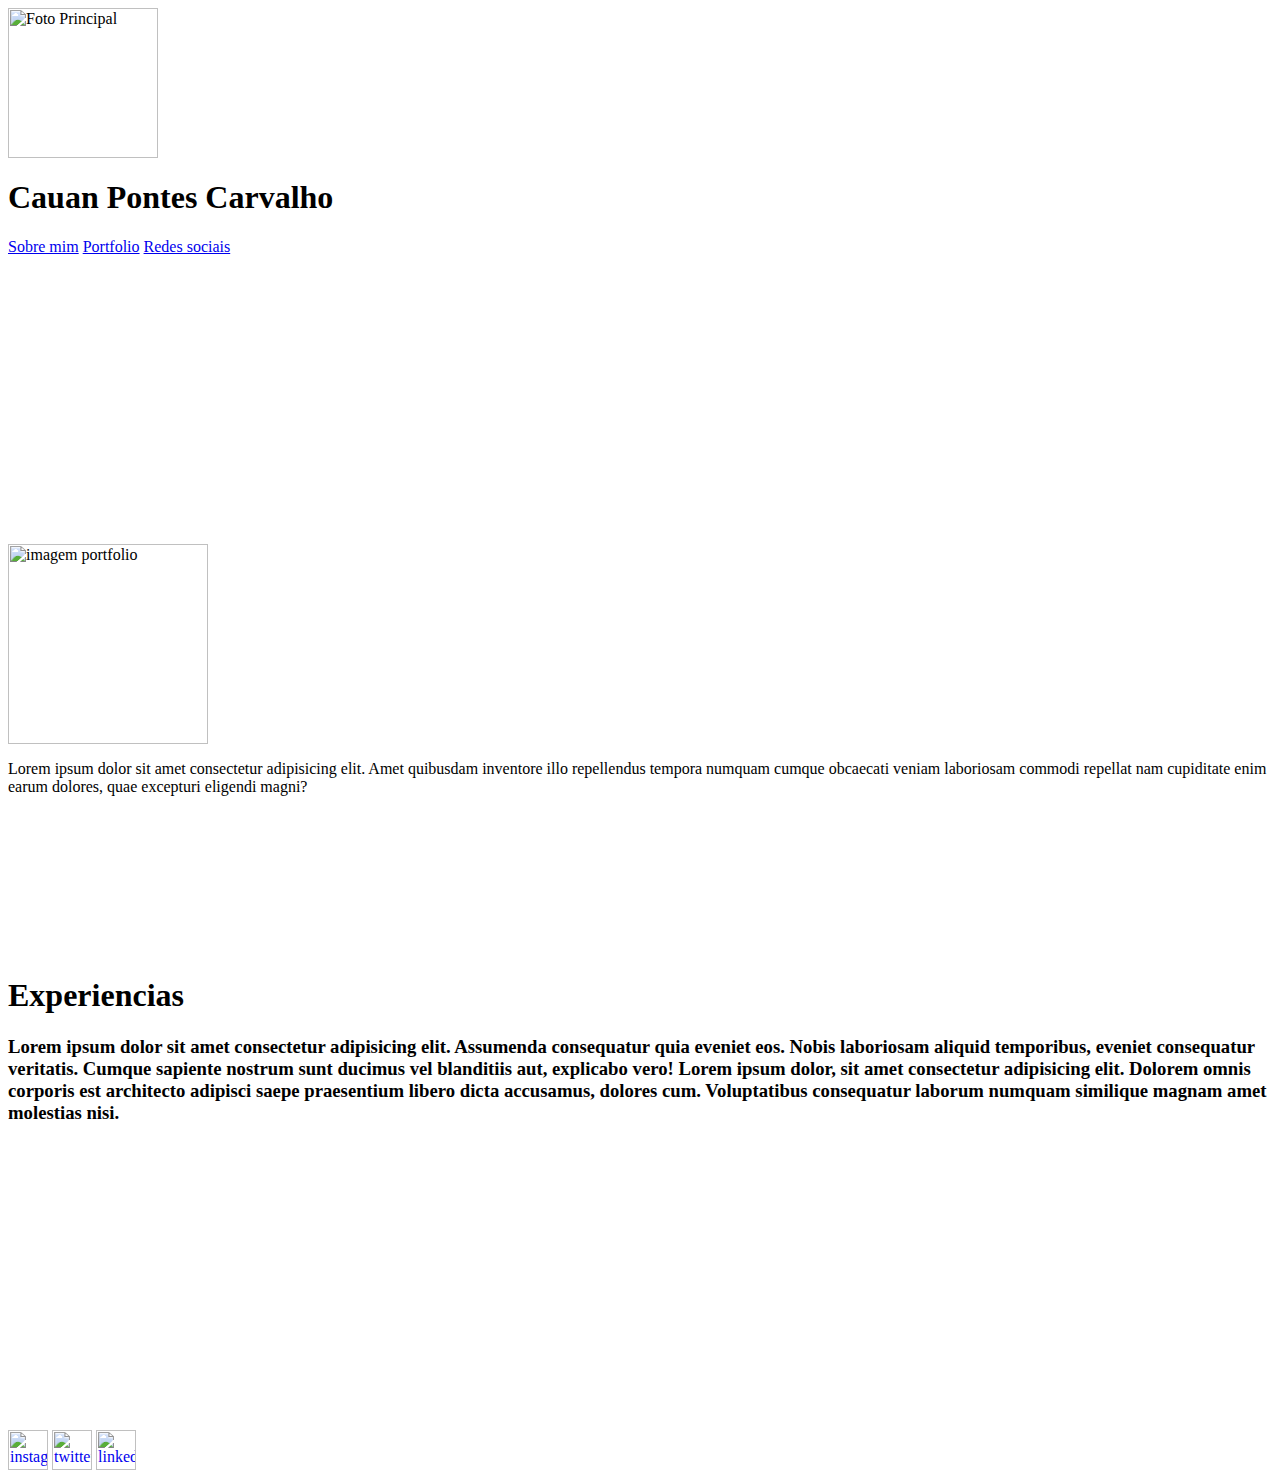
==== page.html @ cfec7d79 "Add files via upload" ====
<html>


<head>
    <title>Portfólio</title>
</head>

<body>
   
        <header>

            <img width="150px" src="https://cdn-icons-png.flaticon.com/512/1361/1361728.png" alt="Foto Principal">

            <h1>Cauan Pontes Carvalho</h1>

        </header>

        <nav>
            <thead>

                <th><a href="#about">Sobre mim</a></th>
                <th><a href="#portfolio">Portfolio</a></th>
                <th><a href="#socials">Redes sociais</a></th>
                
            </thead>
        </nav>

      

        
    

    <br><br><br><br><br><br><br><br><br><br><br><br><br><br><br><br>

    <div id="about">
        <img width="200px" src="https://cdn-icons-png.flaticon.com/512/5987/5987462.png" alt="imagem portfolio">

        <p>Lorem ipsum dolor sit amet consectetur adipisicing elit. Amet quibusdam inventore illo repellendus tempora numquam cumque obcaecati veniam laboriosam commodi repellat nam cupiditate enim earum dolores, quae excepturi eligendi magni?</p>


    </div>

    <br><br><br><br><br><br><br><br>






    <div id="portfolio">
        <h1>Experiencias</h1>

        <h3>Lorem ipsum dolor sit amet consectetur adipisicing elit. Assumenda consequatur quia eveniet eos. Nobis laboriosam aliquid temporibus, eveniet consequatur veritatis. Cumque sapiente nostrum sunt ducimus vel blanditiis aut, explicabo vero! Lorem ipsum dolor, sit amet consectetur adipisicing elit. Dolorem omnis corporis est architecto adipisci saepe praesentium libero dicta accusamus, dolores cum. Voluptatibus consequatur laborum numquam similique magnam amet molestias nisi.</h3>
    </div>

    <br><br><br><br><br><br><br><br><br><br><br><br><br><br><br><br>

    <footer>
        <div id="socials">
            <a href="https://www.instagram.com/"><img width="40px" src="https://cdn-icons-png.flaticon.com/512/1384/1384063.png" alt="instagram"></a>
            <a href="x.com"><img width="40px" src="https://seeklogo.com/images/T/twitter-x-logo-577BCAE525-seeklogo.com.png" alt="twitter"></a>
            <a href="linkedin.com"> <img width="40px" src="https://cdn-icons-png.flaticon.com/256/174/174857.png" alt="linkedin"></a>
    
    
    
        </div>    
    </footer>
    


    

    
</body>






</html>
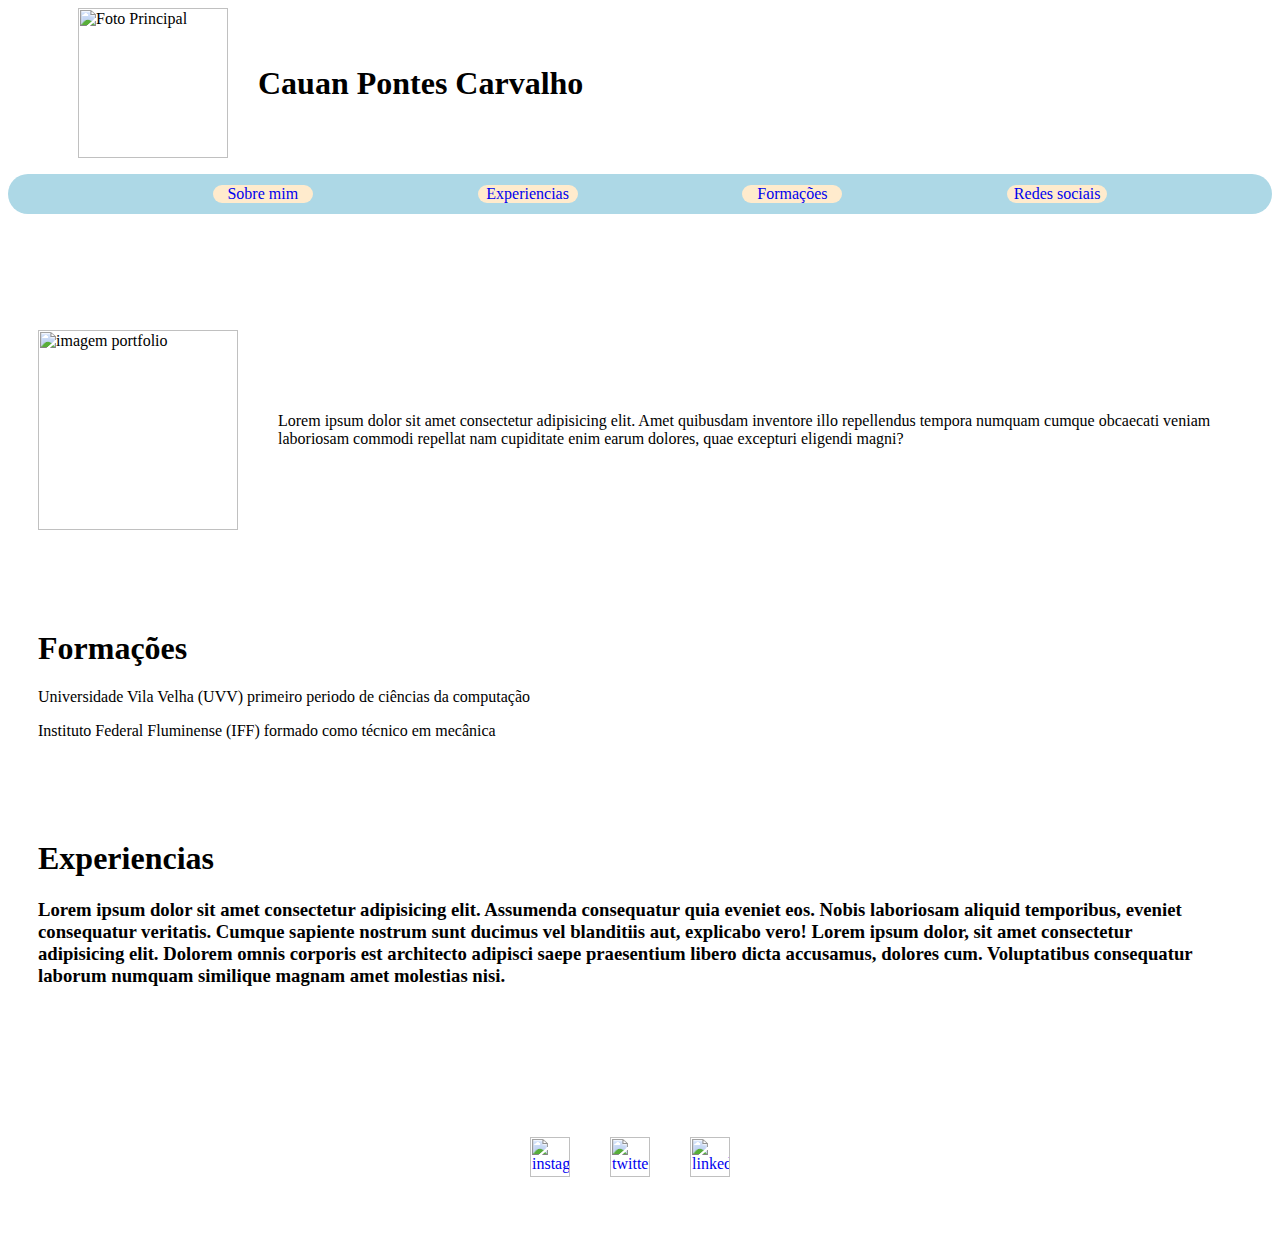
==== commit d8139490: "Add files via upload" ====
--- a/page.html
+++ b/page.html
@@ -3,74 +3,101 @@
 
 <head>
     <title>Portfólio</title>
+
+    <link rel="stylesheet" href="page.css">
+
 </head>
 
-<body>
-   
-        <header>
-
-            <img width="150px" src="https://cdn-icons-png.flaticon.com/512/1361/1361728.png" alt="Foto Principal">
-
-            <h1>Cauan Pontes Carvalho</h1>
-
-        </header>
-
-        <nav>
-            <thead>
-
-                <th><a href="#about">Sobre mim</a></th>
-                <th><a href="#portfolio">Portfolio</a></th>
-                <th><a href="#socials">Redes sociais</a></th>
-                
-            </thead>
-        </nav>
-
-      
-
-        
-    
-
-    <br><br><br><br><br><br><br><br><br><br><br><br><br><br><br><br>
-
-    <div id="about">
-        <img width="200px" src="https://cdn-icons-png.flaticon.com/512/5987/5987462.png" alt="imagem portfolio">
-
-        <p>Lorem ipsum dolor sit amet consectetur adipisicing elit. Amet quibusdam inventore illo repellendus tempora numquam cumque obcaecati veniam laboriosam commodi repellat nam cupiditate enim earum dolores, quae excepturi eligendi magni?</p>
 
 
-    </div>
+<body>
 
-    <br><br><br><br><br><br><br><br>
+    <header>
+
+        <img width="150px" src="https://cdn-icons-png.flaticon.com/512/1361/1361728.png" alt="Foto Principal">
+
+        <h1>Cauan Pontes Carvalho</h1>
+
+    </header>
+
+    <nav>
+        <ul>
+
+            <li><a href="#about">Sobre mim</a></li>
+            <li><a href="#experiencias">Experiencias</a></li>
+            <li><a href="#formacoes">Formações</a></li>
+            <li><a href="#socials">Redes sociais</a></li>
+
+        </ul>
+    </nav>
 
 
 
 
 
 
-    <div id="portfolio">
-        <h1>Experiencias</h1>
+  
 
-        <h3>Lorem ipsum dolor sit amet consectetur adipisicing elit. Assumenda consequatur quia eveniet eos. Nobis laboriosam aliquid temporibus, eveniet consequatur veritatis. Cumque sapiente nostrum sunt ducimus vel blanditiis aut, explicabo vero! Lorem ipsum dolor, sit amet consectetur adipisicing elit. Dolorem omnis corporis est architecto adipisci saepe praesentium libero dicta accusamus, dolores cum. Voluptatibus consequatur laborum numquam similique magnam amet molestias nisi.</h3>
-    </div>
+    <main>
 
-    <br><br><br><br><br><br><br><br><br><br><br><br><br><br><br><br>
+        <section id="about">
+            
+            <img width="200px" src="https://cdn-icons-png.flaticon.com/512/5987/5987462.png" alt="imagem portfolio">
 
-    <footer>
-        <div id="socials">
-            <a href="https://www.instagram.com/"><img width="40px" src="https://cdn-icons-png.flaticon.com/512/1384/1384063.png" alt="instagram"></a>
-            <a href="x.com"><img width="40px" src="https://seeklogo.com/images/T/twitter-x-logo-577BCAE525-seeklogo.com.png" alt="twitter"></a>
-            <a href="linkedin.com"> <img width="40px" src="https://cdn-icons-png.flaticon.com/256/174/174857.png" alt="linkedin"></a>
-    
-    
-    
-        </div>    
-    </footer>
-    
+            <p>Lorem ipsum dolor sit amet consectetur adipisicing elit. Amet quibusdam inventore illo repellendus
+                tempora numquam cumque obcaecati veniam laboriosam commodi repellat nam cupiditate enim earum dolores,
+                quae excepturi eligendi magni?</p>
+        </section>
+
 
 
     
 
-    
+
+        <section id="formacoes">
+            <h1>Formações</h1>
+
+            <p>Universidade Vila Velha (UVV) primeiro periodo de ciências da computação</p>
+
+            <p>Instituto Federal Fluminense (IFF) formado como técnico em mecânica</p>
+
+
+        </section>
+
+
+
+        <section id="experiencias">
+            <h1>Experiencias</h1>
+
+            <h3>Lorem ipsum dolor sit amet consectetur adipisicing elit. Assumenda consequatur quia eveniet eos. Nobis
+                laboriosam aliquid temporibus, eveniet consequatur veritatis. Cumque sapiente nostrum sunt ducimus vel
+                blanditiis aut, explicabo vero! Lorem ipsum dolor, sit amet consectetur adipisicing elit. Dolorem omnis
+                corporis est architecto adipisci saepe praesentium libero dicta accusamus, dolores cum. Voluptatibus
+                consequatur laborum numquam similique magnam amet molestias nisi.</h3>
+        </section>
+
+        
+    </main>
+
+    <footer>
+        <section id="socials">
+            <a href="https://www.instagram.com/"><img width="40px"
+                    src="https://cdn-icons-png.flaticon.com/512/1384/1384063.png" alt="instagram"></a>
+            <a href="x.com"><img width="40px"
+                    src="https://seeklogo.com/images/T/twitter-x-logo-577BCAE525-seeklogo.com.png" alt="twitter"></a>
+            <a href="linkedin.com"> <img width="40px" src="https://cdn-icons-png.flaticon.com/256/174/174857.png"
+                    alt="linkedin"></a>
+
+
+
+        </section>
+    </footer>
+
+
+
+
+
+
 </body>
 
 
--- a/page.css
+++ b/page.css
@@ -0,0 +1,62 @@
+header {
+    display: flex;
+    align-items: center;
+    gap: 30px;
+}
+
+nav {
+    display: flex;
+    align-items: center;
+}
+
+nav ul {
+    display: flex;
+    align-items: center;
+    justify-content: space-evenly;
+    list-style: none;
+    width: 100%;
+    height: 40px;
+    border-radius: 20px;
+    background-color: lightblue;
+}
+
+nav ul li {
+    display: flex;
+    align-items: center;
+    justify-content: center;
+    border-radius: 20px;
+    background-color: blanchedalmond;
+    width: 100px;
+}
+
+nav ul li a {
+    text-decoration: none;
+    font-family: Georgia, 'Times New Roman', Times, serif;
+
+
+
+}
+
+section:nth-child(1) {
+    display: flex;
+    align-items: center;
+    gap: 40px;
+
+}
+
+footer { 
+    display: flex;
+    align-items: center;
+    justify-content: center;
+
+}
+
+
+header {
+    margin-left: 70px;
+}
+
+section {
+    margin: 100px 50px 50px 30px;
+}
+
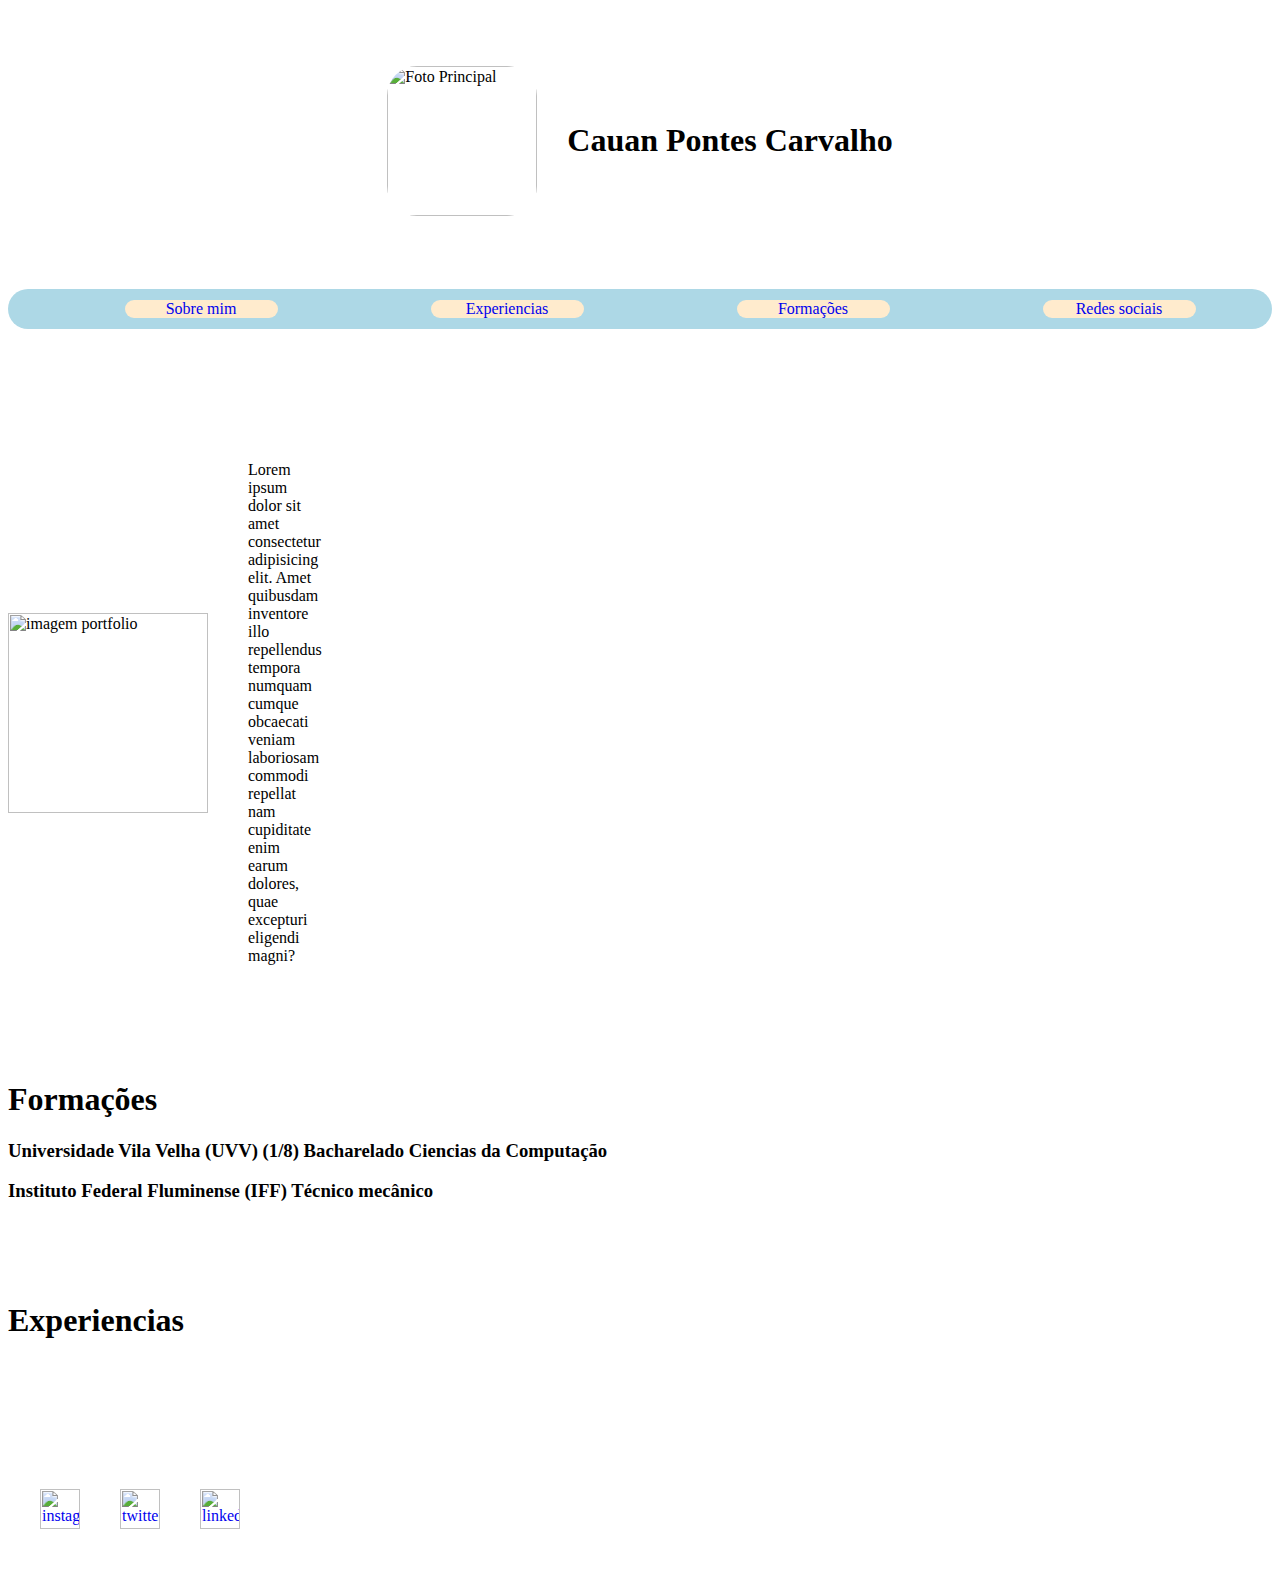
==== commit f2ed6989: "Add files via upload" ====
--- a/page.html
+++ b/page.html
@@ -1,9 +1,13 @@
 <html>
 
+<!DOCTYPE html>
+<html lang="en">
 
 <head>
-    <title>Portfólio</title>
-
+    <meta charset="UTF-8">
+    <meta http-equiv="X-UA-Compatible" content="IE=edge">
+    <meta name="viewport" content="width=device-width, initial-scale=1.0">
+    <title>Portfolio</title>    
     <link rel="stylesheet" href="page.css">
 
 </head>
@@ -36,12 +40,12 @@
 
 
 
-  
+
 
     <main>
 
         <section id="about">
-            
+
             <img width="200px" src="https://cdn-icons-png.flaticon.com/512/5987/5987462.png" alt="imagem portfolio">
 
             <p>Lorem ipsum dolor sit amet consectetur adipisicing elit. Amet quibusdam inventore illo repellendus
@@ -51,15 +55,16 @@
 
 
 
-    
+
 
 
         <section id="formacoes">
             <h1>Formações</h1>
 
-            <p>Universidade Vila Velha (UVV) primeiro periodo de ciências da computação</p>
+            <h3>Universidade Vila Velha (UVV) (1/8) Bacharelado Ciencias da Computação</h3>
 
-            <p>Instituto Federal Fluminense (IFF) formado como técnico em mecânica</p>
+
+            <h3>Instituto Federal Fluminense (IFF) Técnico mecânico</h3>
 
 
         </section>
@@ -69,14 +74,11 @@
         <section id="experiencias">
             <h1>Experiencias</h1>
 
-            <h3>Lorem ipsum dolor sit amet consectetur adipisicing elit. Assumenda consequatur quia eveniet eos. Nobis
-                laboriosam aliquid temporibus, eveniet consequatur veritatis. Cumque sapiente nostrum sunt ducimus vel
-                blanditiis aut, explicabo vero! Lorem ipsum dolor, sit amet consectetur adipisicing elit. Dolorem omnis
-                corporis est architecto adipisci saepe praesentium libero dicta accusamus, dolores cum. Voluptatibus
-                consequatur laborum numquam similique magnam amet molestias nisi.</h3>
+            <p></p>
+            <p></p>
         </section>
 
-        
+
     </main>
 
     <footer>
@@ -93,14 +95,21 @@
         </section>
     </footer>
 
+    <!DOCTYPE html>
+    <html lang="en">
 
+    <head>
+        <meta charset="UTF-8">
+        <meta http-equiv="X-UA-Compatible" content="IE=edge">
+        <meta name="viewport" content="width=device-width, initial-scale=1.0">
+        <title>Document</title>
+    </head>
 
+    <body>
 
+    </body>
 
-
-</body>
-
-
+    </html>
 
 
 
--- a/page.css
+++ b/page.css
@@ -1,7 +1,16 @@
 header {
     display: flex;
     align-items: center;
+    justify-content: center;
     gap: 30px;
+    height: 30%;
+}
+
+header img {
+    display: flex;
+    align-items: center;
+    justify-content: center;
+    border-radius: 20%;
 }
 
 nav {
@@ -25,38 +34,52 @@
     align-items: center;
     justify-content: center;
     border-radius: 20px;
-    background-color: blanchedalmond;
-    width: 100px;
+
+    width: 100%;
+    height: 100%;
 }
 
 nav ul li a {
+    display: flex;
+    align-items: center;
+    justify-content: center;
+    border-radius: 20px;
     text-decoration: none;
     font-family: Georgia, 'Times New Roman', Times, serif;
+    width: 50%;
+    background-color: blanchedalmond;
+}
 
-
-
+nav ul li a:hover {
+    background-color: rgb(181, 181, 212);
+    transform: scale(1.1);
+    transition: transform 0.5s;
+    box-shadow: 0 4px 8px rgba(0, 0, 0, 0.2);
+    transition: box-shadow 0.1s
 }
 
 section:nth-child(1) {
     display: flex;
     align-items: center;
     gap: 40px;
+    margin: 100px 1000px 50px 0px;
 
 }
 
-footer { 
+footer {
     display: flex;
     align-items: center;
     justify-content: center;
 
 }
 
+footer section a {
+    display: flex;
+    align-items: center;
+    justify-content: center;
 
-header {
-    margin-left: 70px;
 }
 
 section {
-    margin: 100px 50px 50px 30px;
-}
-
+    margin: 100px 50px 50px 0px;
+}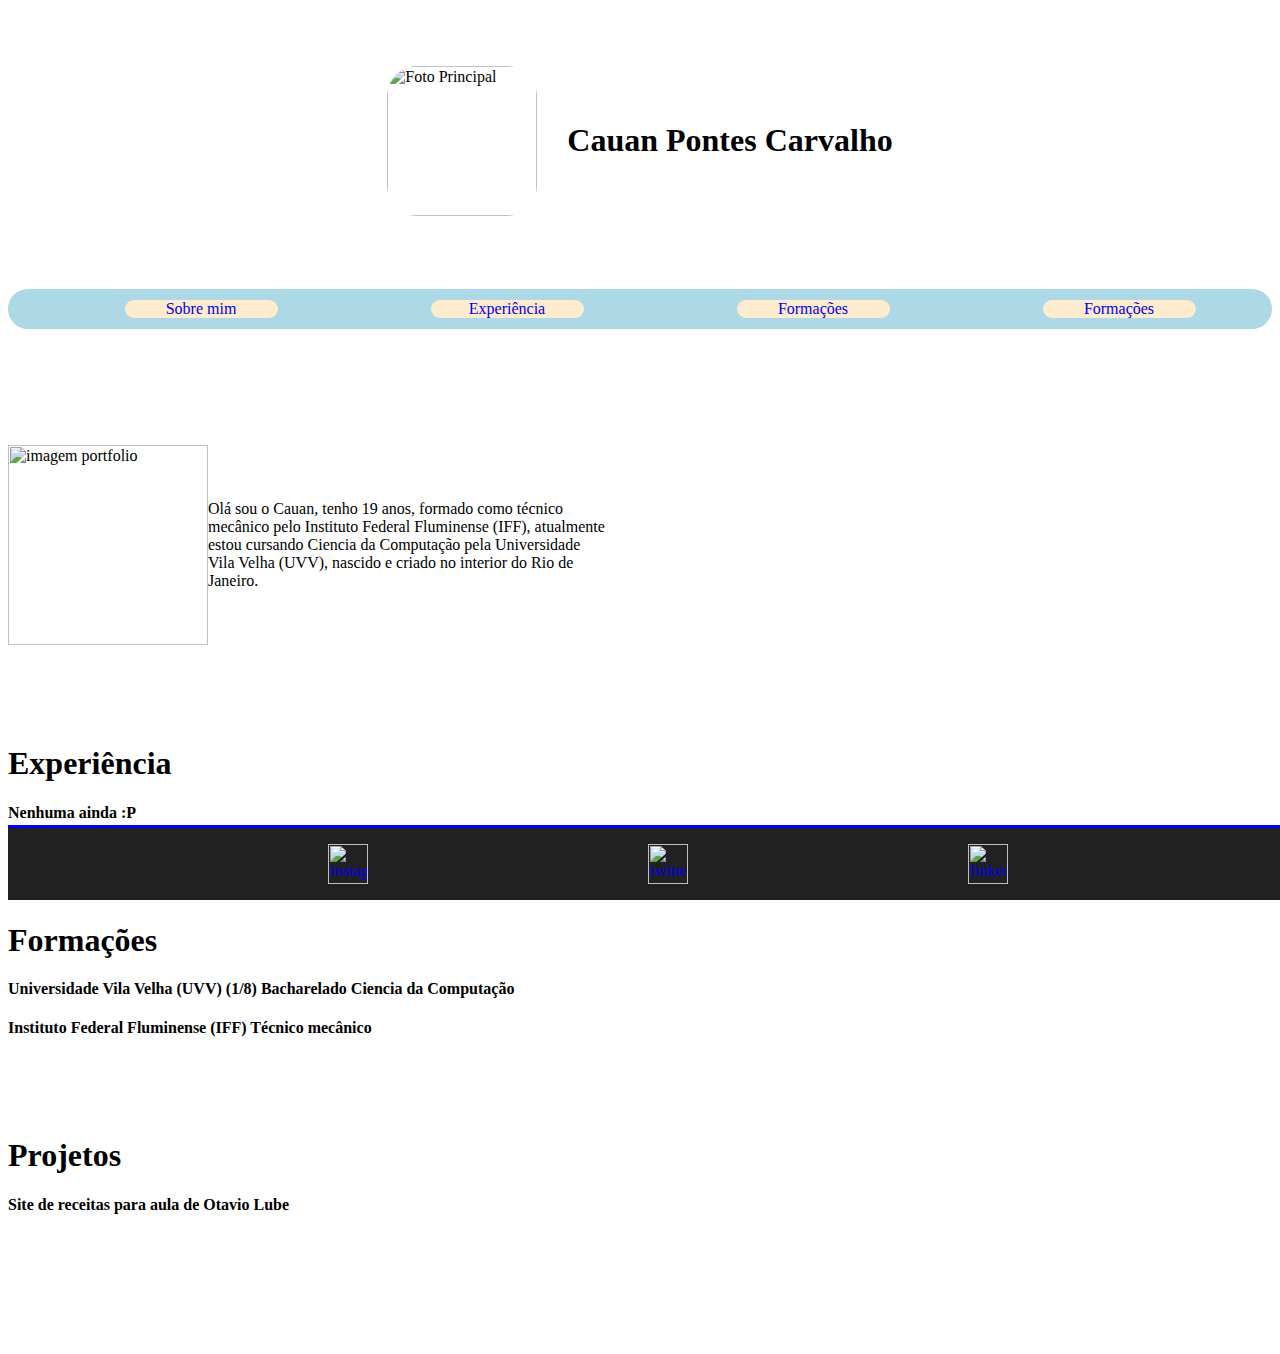
==== commit de0e6775: "Add files via upload" ====
--- a/page.html
+++ b/page.html
@@ -7,7 +7,7 @@
     <meta charset="UTF-8">
     <meta http-equiv="X-UA-Compatible" content="IE=edge">
     <meta name="viewport" content="width=device-width, initial-scale=1.0">
-    <title>Portfolio</title>    
+    <title>Portfolio</title>
     <link rel="stylesheet" href="page.css">
 
 </head>
@@ -28,9 +28,9 @@
         <ul>
 
             <li><a href="#about">Sobre mim</a></li>
-            <li><a href="#experiencias">Experiencias</a></li>
+            <li><a href="#experiencia">Experiência</a></li>
             <li><a href="#formacoes">Formações</a></li>
-            <li><a href="#socials">Redes sociais</a></li>
+            <li><a href="#projetos">Formações</a></li>
 
         </ul>
     </nav>
@@ -48,51 +48,56 @@
 
             <img width="200px" src="https://cdn-icons-png.flaticon.com/512/5987/5987462.png" alt="imagem portfolio">
 
-            <p>Lorem ipsum dolor sit amet consectetur adipisicing elit. Amet quibusdam inventore illo repellendus
-                tempora numquam cumque obcaecati veniam laboriosam commodi repellat nam cupiditate enim earum dolores,
-                quae excepturi eligendi magni?</p>
+            <p>Olá sou o Cauan, tenho 19 anos, formado como técnico mecânico pelo Instituto Federal Fluminense (IFF), atualmente estou cursando Ciencia da Computação pela Universidade Vila Velha (UVV), nascido e criado no interior do Rio de Janeiro.</p>
         </section>
 
 
 
+        <section id="experiencia">
+            <h1>Experiência</h1>
+
+            <h4>Nenhuma ainda :P</h4>
+        
+        </section>
 
 
 
         <section id="formacoes">
             <h1>Formações</h1>
 
-            <h3>Universidade Vila Velha (UVV) (1/8) Bacharelado Ciencias da Computação</h3>
+            <h4>Universidade Vila Velha (UVV) (1/8) Bacharelado Ciencia da Computação</h3>
 
 
-            <h3>Instituto Federal Fluminense (IFF) Técnico mecânico</h3>
+            <h4>Instituto Federal Fluminense (IFF) Técnico mecânico</h3>
 
 
         </section>
 
 
+        <section id="Projetos">
+            <h1>Projetos</h1>
 
-        <section id="experiencias">
-            <h1>Experiencias</h1>
-
-            <p></p>
-            <p></p>
+            <h4>Site de receitas para aula de Otavio Lube</h4>
         </section>
 
 
     </main>
 
-    <footer>
-        <section id="socials">
-            <a href="https://www.instagram.com/"><img width="40px"
-                    src="https://cdn-icons-png.flaticon.com/512/1384/1384063.png" alt="instagram"></a>
-            <a href="x.com"><img width="40px"
-                    src="https://seeklogo.com/images/T/twitter-x-logo-577BCAE525-seeklogo.com.png" alt="twitter"></a>
-            <a href="linkedin.com"> <img width="40px" src="https://cdn-icons-png.flaticon.com/256/174/174857.png"
-                    alt="linkedin"></a>
+    <footer id="socials">
 
+            <ul>
+                <li><a href="https://www.instagram.com/"><img width="40px"
+                    src="https://cdn-icons-png.flaticon.com/512/1384/1384063.png" alt="instagram"></a></li>
 
+            <li><a href="x.com"><img width="40px"
+                src="https://seeklogo.com/images/T/twitter-x-logo-577BCAE525-seeklogo.com.png" alt="twitter"></a></li>
 
-        </section>
+            <li><a href="linkedin.com"> <img width="40px" src="https://cdn-icons-png.flaticon.com/256/174/174857.png"
+                alt="linkedin"></a></li>
+
+            </ul>    
+
+        
     </footer>
 
     <!DOCTYPE html>
--- a/page.css
+++ b/page.css
@@ -58,27 +58,52 @@
     transition: box-shadow 0.1s
 }
 
-section:nth-child(1) {
+#about {
     display: flex;
     align-items: center;
-    gap: 40px;
-    margin: 100px 1000px 50px 0px;
+    
+    
+}
 
+#about p {
+    width: 400px;
 }
+
+#projetos {
+    position: relative;
+    margin-bottom: 140px;
+}
+
 
 footer {
     display: flex;
     align-items: center;
-    justify-content: center;
-
+    justify-content: center; 
+    width: 100%;
+    position: fixed;
+    bottom: 0; 
+    background-color: rgb(34, 33, 33);
+    border-top: 3px solid rgb(0, 0, 252);
+    
 }
 
-footer section a {
+footer ul {
+    display: flex;
+    justify-content: space-evenly; 
+    align-items: center;  
+    width: 100%;
+    list-style: none;
+}
+
+footer ul li a {
     display: flex;
     align-items: center;
-    justify-content: center;
+    justify-content: center; 
+    
+    
+    
+}
 
-}
 
 section {
     margin: 100px 50px 50px 0px;
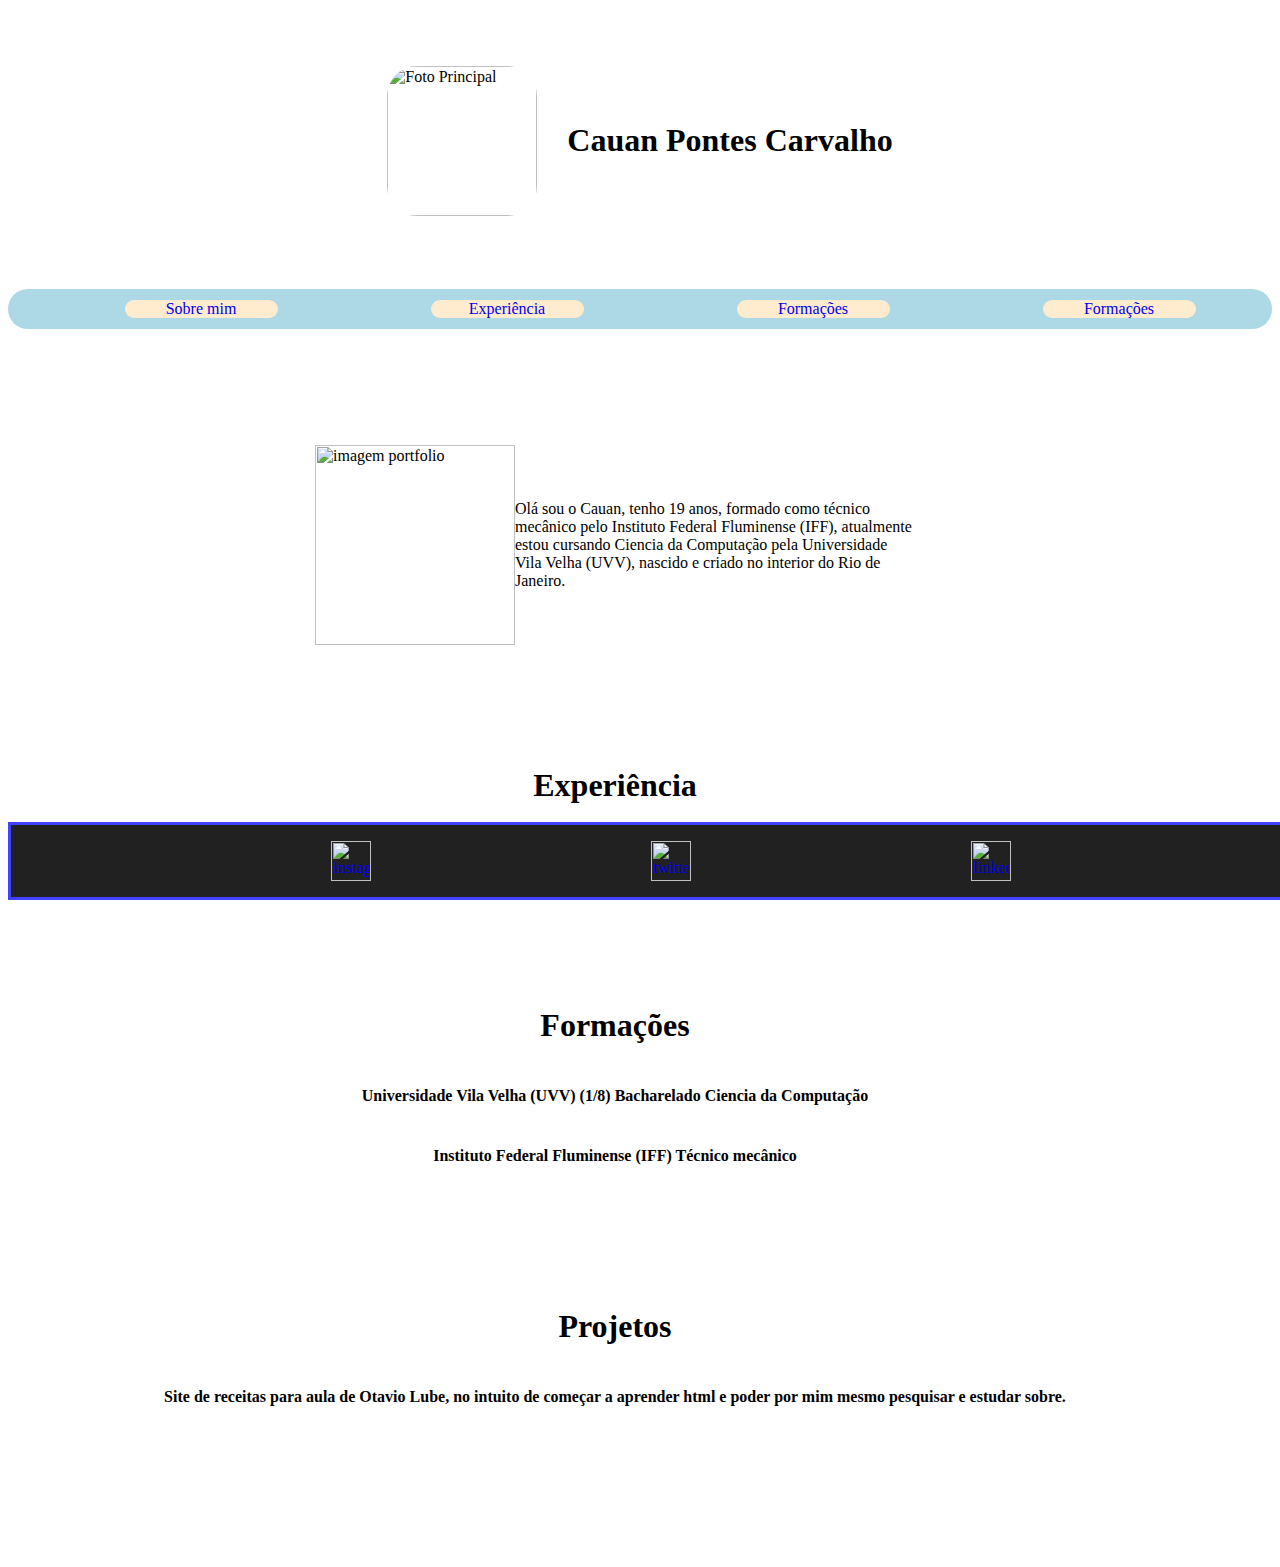
==== commit a897793c: "Comecei a responsividade do site portfolio" ====
--- a/page.html
+++ b/page.html
@@ -77,7 +77,7 @@
         <section id="Projetos">
             <h1>Projetos</h1>
 
-            <h4>Site de receitas para aula de Otavio Lube</h4>
+            <h4>Site de receitas para aula de Otavio Lube, no intuito de começar a aprender html e poder por mim mesmo pesquisar e estudar sobre.</h4>
         </section>
 
 
@@ -86,13 +86,13 @@
     <footer id="socials">
 
             <ul>
-                <li><a href="https://www.instagram.com/"><img width="40px"
+                <li><a href="https://www.instagram.com/" target="_blank"><img width="40px"
                     src="https://cdn-icons-png.flaticon.com/512/1384/1384063.png" alt="instagram"></a></li>
 
-            <li><a href="x.com"><img width="40px"
+            <li><a href="x.com" target="blank"><img width="40px"
                 src="https://seeklogo.com/images/T/twitter-x-logo-577BCAE525-seeklogo.com.png" alt="twitter"></a></li>
 
-            <li><a href="linkedin.com"> <img width="40px" src="https://cdn-icons-png.flaticon.com/256/174/174857.png"
+            <li><a href="linkedin.com" target="_blank"> <img width="40px" src="https://cdn-icons-png.flaticon.com/256/174/174857.png"
                 alt="linkedin"></a></li>
 
             </ul>    
--- a/page.css
+++ b/page.css
@@ -16,6 +16,8 @@
 nav {
     display: flex;
     align-items: center;
+    min-width: 30px;
+    max-width: 100%;
 }
 
 nav ul {
@@ -61,17 +63,45 @@
 #about {
     display: flex;
     align-items: center;
+    justify-content: center;
     
     
 }
 
 #about p {
-    width: 400px;
+    max-width: 400px;
+}
+
+#experiencia {
+    display: flex;
+    align-items: center;
+    justify-content: center;
+    flex-direction: column;
+    position: relative;
+}
+
+#formacoes {
+    display: flex;
+    align-items: center;
+    justify-content: center;
+    flex-direction: column;
+    position: relative;
 }
 
 #projetos {
+    display: flex;
+    align-items: center;
+    justify-content: center;
+    flex-direction: column;
     position: relative;
     margin-bottom: 140px;
+}
+
+#projetos h4 {
+    display: flex;
+    align-items: center;
+    flex-direction: column;
+    justify-content: center;
 }
 
 
@@ -83,7 +113,7 @@
     position: fixed;
     bottom: 0; 
     background-color: rgb(34, 33, 33);
-    border-top: 3px solid rgb(0, 0, 252);
+    border: 3px solid rgb(67, 67, 255);
     
 }
 
@@ -107,4 +137,12 @@
 
 section {
     margin: 100px 50px 50px 0px;
+}
+
+@media screen and (max-width: 800px) {
+    #about {
+        flex-direction: column;
+    }
+
+
 }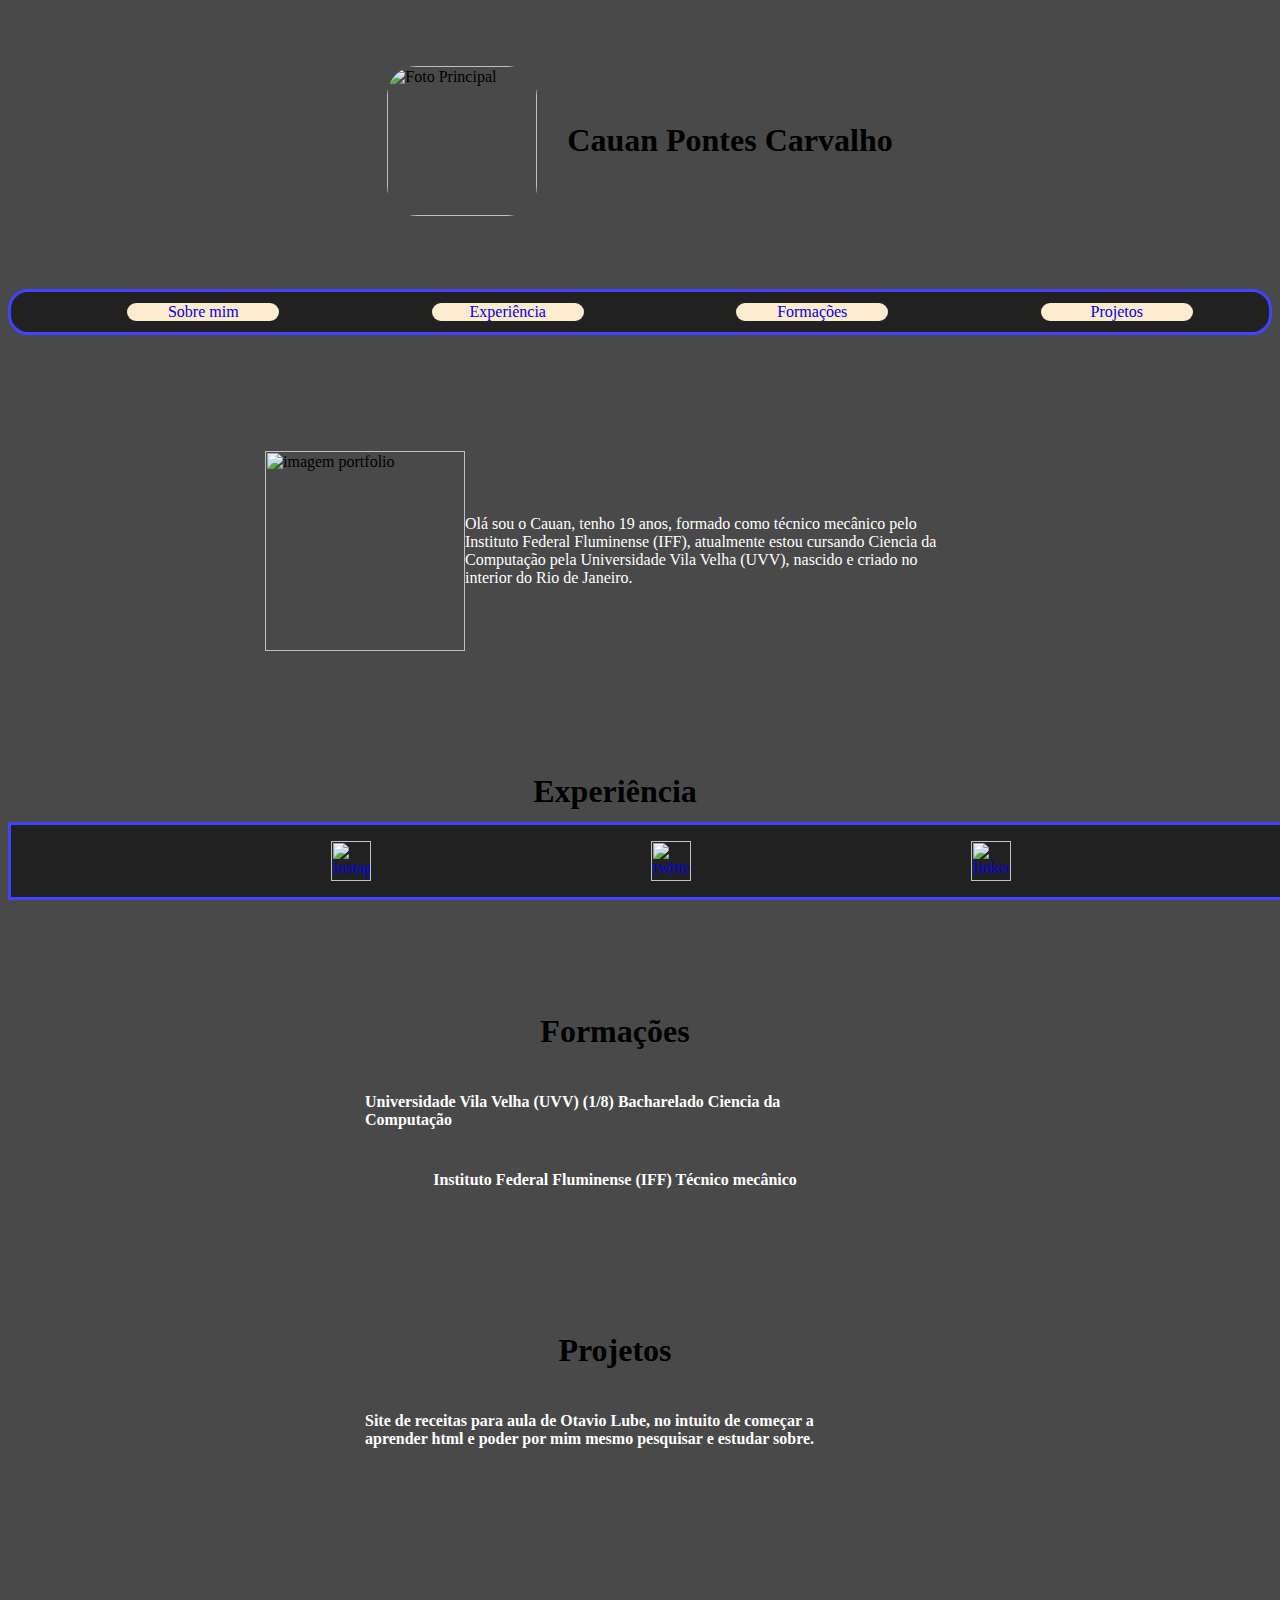
==== commit 4086a4b8: "Mudei as cores da pagina." ====
--- a/page.html
+++ b/page.html
@@ -24,13 +24,18 @@
 
     </header>
 
+    <div id="sandwich">
+        <img src="https://upload.wikimedia.org/wikipedia/commons/thumb/b/b2/Hamburger_icon.svg/800px-Hamburger_icon.svg.png" alt="sandwich">
+    </div>
+
     <nav>
+        
         <ul>
 
             <li><a href="#about">Sobre mim</a></li>
             <li><a href="#experiencia">Experiência</a></li>
             <li><a href="#formacoes">Formações</a></li>
-            <li><a href="#projetos">Formações</a></li>
+            <li><a href="#projetos">Projetos</a></li>
 
         </ul>
     </nav>
@@ -74,7 +79,7 @@
         </section>
 
 
-        <section id="Projetos">
+        <section id="projetos">
             <h1>Projetos</h1>
 
             <h4>Site de receitas para aula de Otavio Lube, no intuito de começar a aprender html e poder por mim mesmo pesquisar e estudar sobre.</h4>
--- a/page.css
+++ b/page.css
@@ -1,3 +1,16 @@
+body {
+    background-color: rgb(73, 73, 73);
+    font-family:Georgia, 'Times New Roman', Times, serif ;
+}
+
+p {
+    color: white;
+}
+
+h4 {
+    color: white;
+}
+
 header {
     display: flex;
     align-items: center;
@@ -13,11 +26,23 @@
     border-radius: 20%;
 }
 
+#sandwich img{
+    display: none;
+    width: 30px;
+    height: auto;
+    border-radius: 40px;
+    background-color: blue;
+}
+
 nav {
     display: flex;
     align-items: center;
     min-width: 30px;
     max-width: 100%;
+}
+
+nav img{
+    display: none;
 }
 
 nav ul {
@@ -28,7 +53,8 @@
     width: 100%;
     height: 40px;
     border-radius: 20px;
-    background-color: lightblue;
+    background-color: rgb(34, 33, 33);
+    border: 3px solid rgb(67, 67, 255);
 }
 
 nav ul li {
@@ -47,7 +73,6 @@
     justify-content: center;
     border-radius: 20px;
     text-decoration: none;
-    font-family: Georgia, 'Times New Roman', Times, serif;
     width: 50%;
     background-color: blanchedalmond;
 }
@@ -69,7 +94,7 @@
 }
 
 #about p {
-    max-width: 400px;
+    max-width: 500px;
 }
 
 #experiencia {
@@ -81,11 +106,17 @@
 }
 
 #formacoes {
+    
     display: flex;
     align-items: center;
     justify-content: center;
     flex-direction: column;
     position: relative;
+    
+}
+
+#formacoes h4 {
+    max-width: 500px;
 }
 
 #projetos {
@@ -102,6 +133,7 @@
     align-items: center;
     flex-direction: column;
     justify-content: center;
+    max-width: 500px;
 }
 
 
@@ -131,7 +163,6 @@
     justify-content: center; 
     
     
-    
 }
 
 
@@ -145,4 +176,15 @@
     }
 
 
+}
+
+
+@media screen and (max-width: 700px) {
+    nav{
+        display: none;
+    }
+
+    #sandwich img {
+        display: block;
+    }
 }